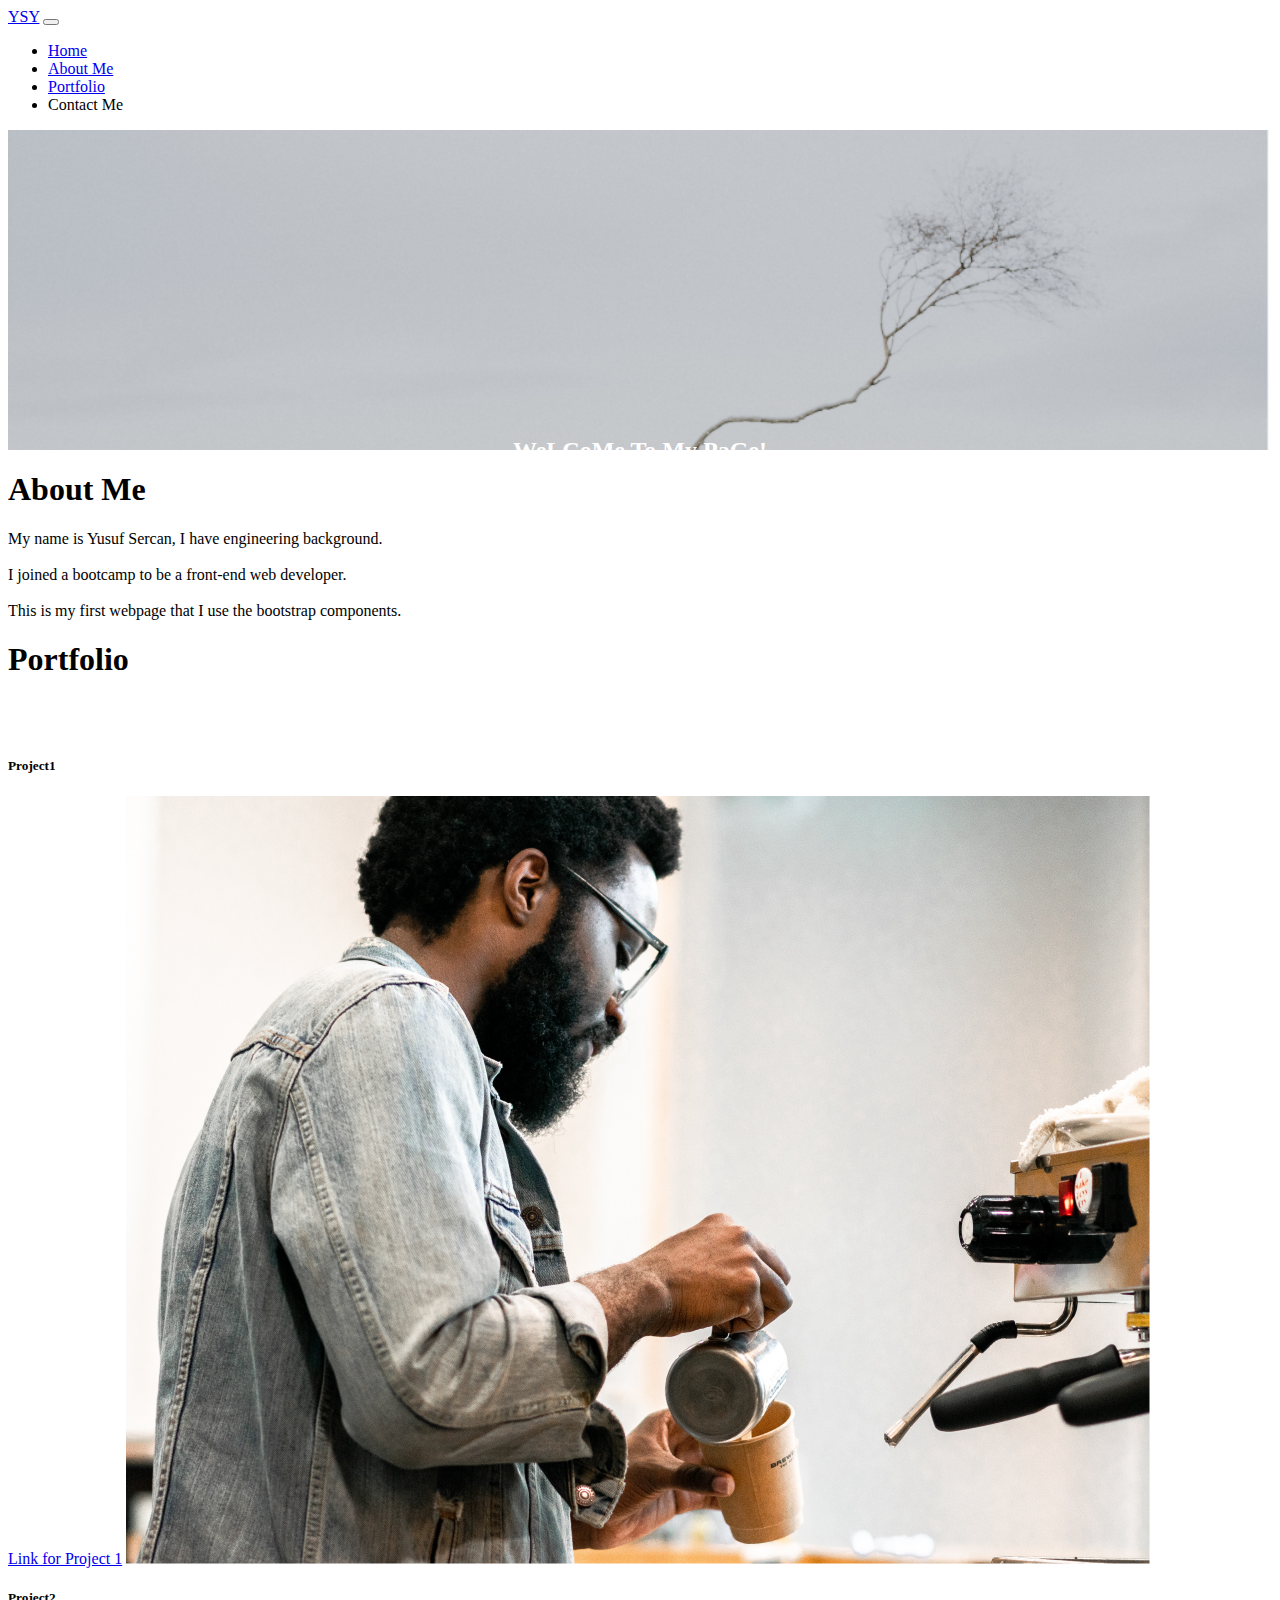
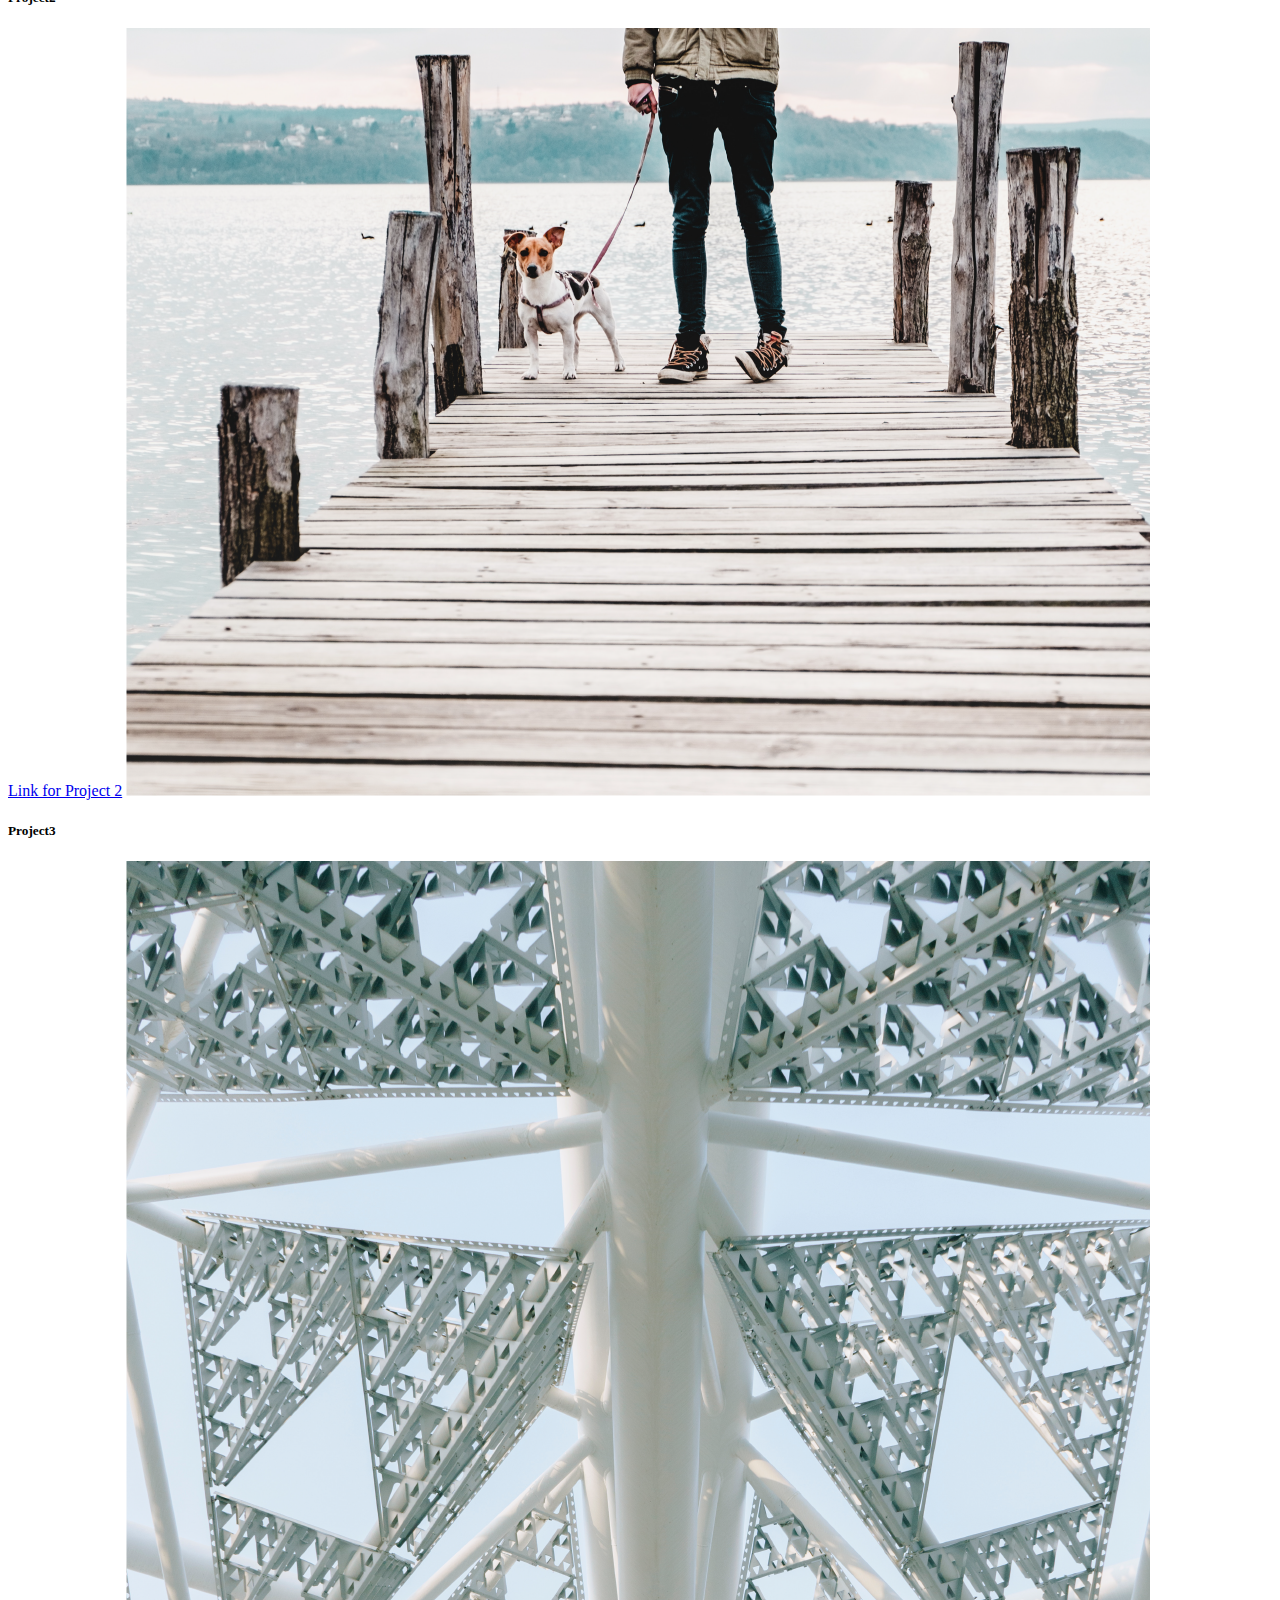
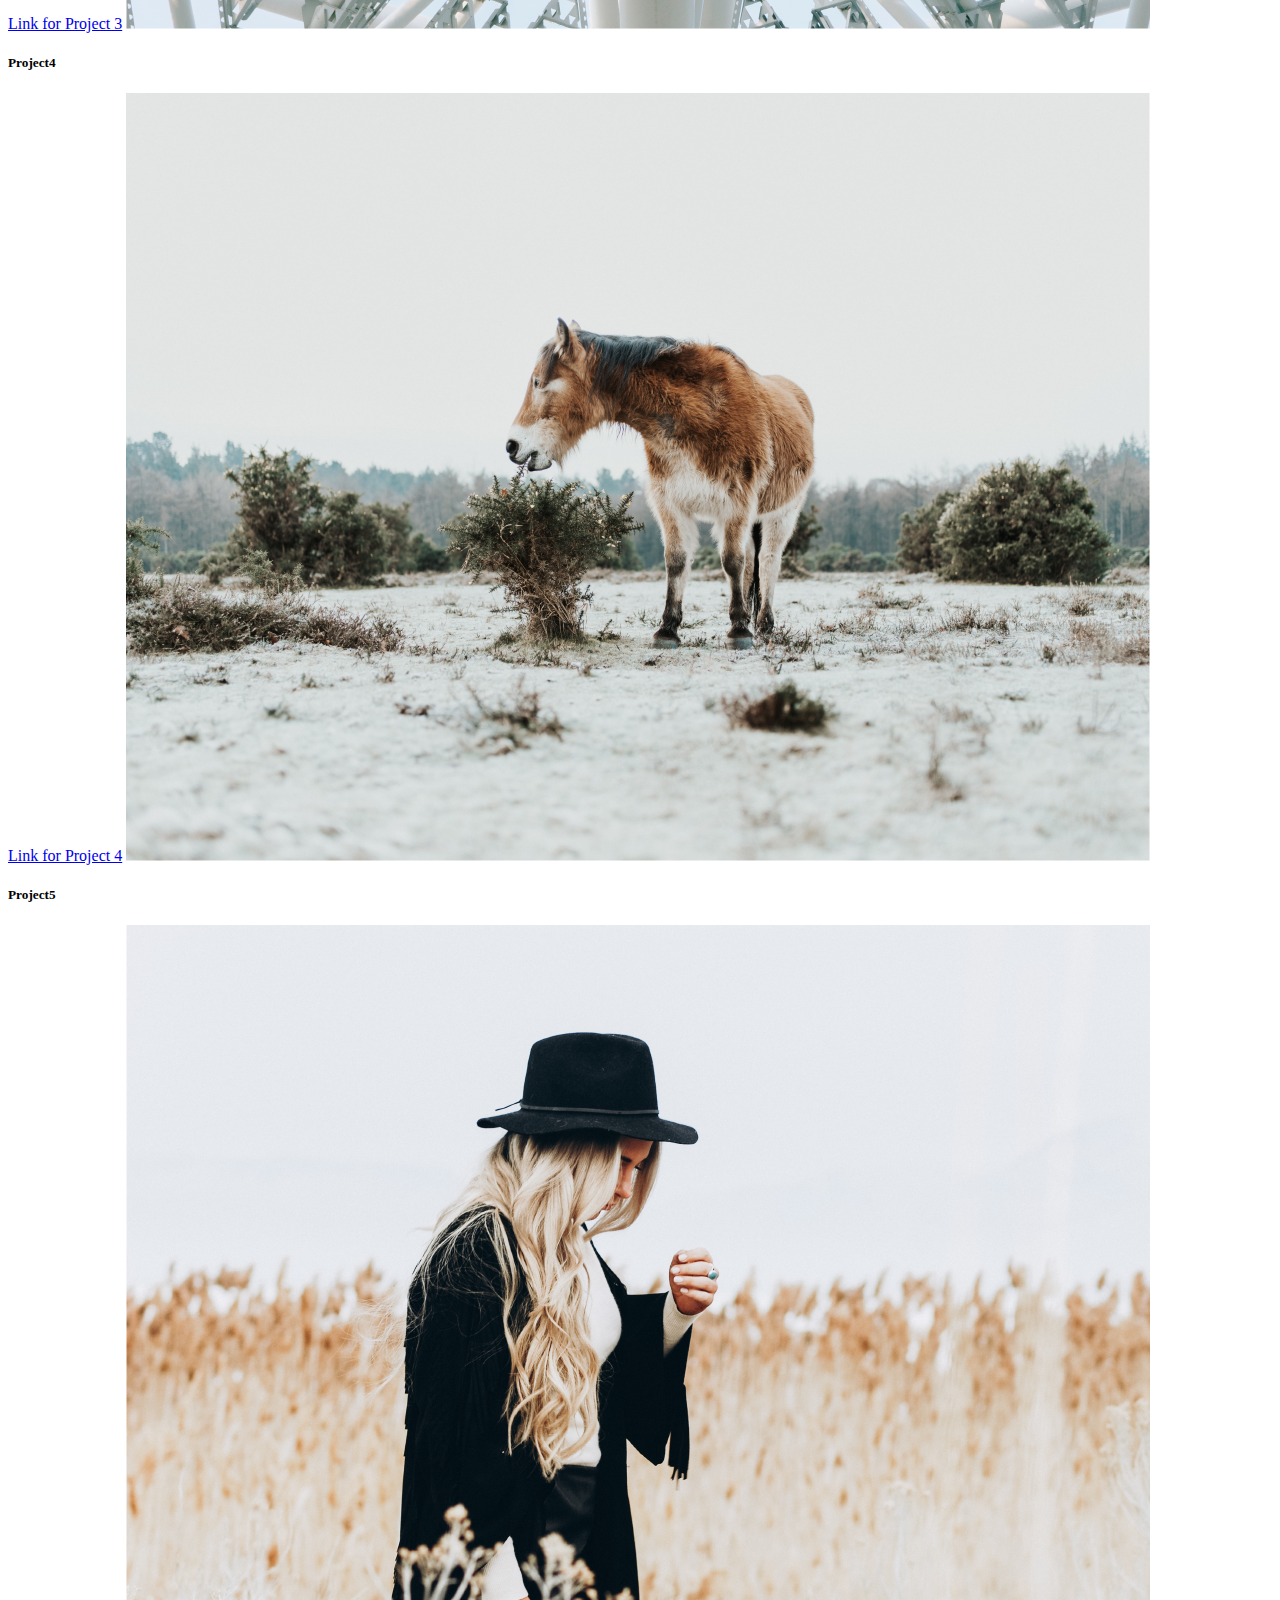
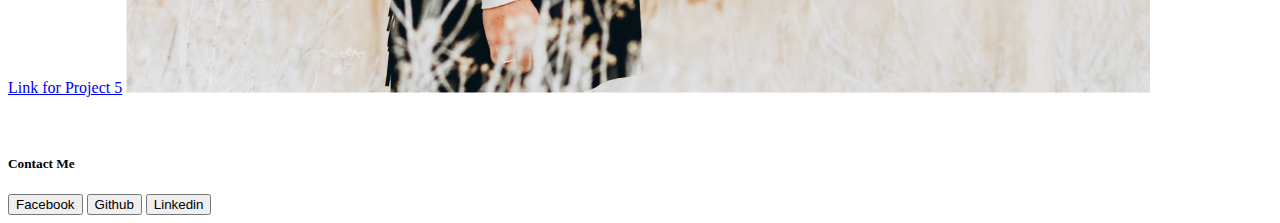
==== index.html @ 0101b55d "starter folder has been removed" ====
<!-- !DOCTYPE html> -->

<html lang="en">
  <head>
    <meta charset="utf-8">
    <meta name="viewport" content="width=device-width, initial-scale=1">
    <title>Sercan's Portfolio</title>
    <link href="https://cdn.jsdelivr.net/npm/bootstrap@5.3.2/dist/css/bootstrap.min.css" rel="stylesheet" integrity="sha384-T3c6CoIi6uLrA9TneNEoa7RxnatzjcDSCmG1MXxSR1GAsXEV/Dwwykc2MPK8M2HN" crossorigin="anonymous">
    <link rel="stylesheet" href="../starter/css/style.css">
  </head>
  <body>
   <!-- nav -->
    <nav class="navbar navbar-expand-lg bg-body-tertiary">
        <div class="container-fluid">
          <a class="navbar-brand" href="#">YSY</a>
          <button class="navbar-toggler" type="button" data-bs-toggle="collapse" data-bs-target="#navbarNav" aria-controls="navbarNav" aria-expanded="false" aria-label="Toggle navigation">
            <span class="navbar-toggler-icon"></span>
          </button>
          <div class="collapse navbar-collapse" id="navbarNav">
            <ul class="navbar-nav">
              <li class="nav-item">
                <a class="nav-link active" aria-current="page" href="#">Home</a>
              </li>
              <li class="nav-item">
                <a class="nav-link active" aria-current="page" href="#">About Me</a>
              </li>
              <li class="nav-item">
                <a class="nav-link" href="#">Portfolio</a>
              </li>
              <li class="nav-item">
                <a class="nav-link disabled" aria-disabled="true">Contact Me</a>
              </li>
            </ul>
          </div>
        </div>
      </nav>

 <!-- hero banner -->




  <!-- about me -->

  <div class="jumbotron jumbotron-fluid">

 <section class="pageSection heroSec">
        <div class="container-fluid heroBanner" alt="">
            <div class="heroText">
                <h2>WeLCoMe To My PaGe!</h2>
            </div>
        </div>
    </section>

        <div class="container">
          <h1 class="display-4">About Me</h1>
          <p class="lead">My name is Yusuf Sercan, I have engineering background.
                <br><br> 
                I joined a bootcamp to be a front-end web developer.
                <br><br>
                This is my first webpage that I use the bootstrap components. 
        </p>
        </div>
      </div>

  <!-- portfolio -->
  <div class="row">
    <h1 class="display-4">Portfolio</h1>
    <br>
    <br>
        <div class="col-sm-6">
          <div class="card">
            <div class="card-body">
              <h5 class="card-title">Project1</h5>
              <p class="card-text"></p>
              <a href="#" class="btn btn-primary">Link for Project 1</a>
              <img src="../starter/image/1_card.png" alt="">
            </div>
          </div>
        </div>
        <div class="col-sm-6">
          <div class="card">
            <div class="card-body">
              <h5 class="card-title">Project2</h5>
              <p class="card-text"></p>
              <a href="#" class="btn btn-primary">Link for Project 2</a>
              <img src="../starter/image/2_card.png" alt="">
            </div>
          </div>
        </div>
      </div>
      <div class="row">
        <div class="col-sm-6">
          <div class="card">
            <div class="card-body">
              <h5 class="card-title">Project3</h5>
              <p class="card-text"></p>
              <a href="#" class="btn btn-primary">Link for Project 3</a>
              <img src="../starter/image/3_card.png" alt="">
            </div>
          </div>
        </div>
        <div class="col-sm-6">
          <div class="card">
            <div class="card-body">
              <h5 class="card-title">Project4</h5>
              <p class="card-text"></p>
              <a href="#" class="btn btn-primary">Link for Project 4</a>
              <img src="../starter/image/4_card.png" alt="">
            </div>
          </div>
        </div>
      </div>
      <div class="row">
        <div class="col-sm-6">
          <div class="card">
            <div class="card-body">
              <h5 class="card-title">Project5</h5>
              <p class="card-text"></p>
              <a href="#" class="btn btn-primary">Link for Project 5</a>
              <img src="../starter/image/5_card.png" alt="">
            </div>
          </div>
        </div>
      </div>

    <!-- contact me -->
    <br>
    <br>
    <h5 class="display-4">Contact Me</h5>
    <div class="card">
        <div class="card-body">
                <button type="button" class="btn btn-facebook">Facebook<link rel="stylesheet" href="www.facebook.com"></button>
                <button type="button" class="btn btn-github">Github<link rel="stylesheet" href="www.github.com"></button>
                <button type="button" class="btn btn-linkedin">Linkedin<link rel="stylesheet" href="www.linkedin.com"></button>            
        </div>
    </div>

    <script src="https://cdn.jsdelivr.net/npm/bootstrap@5.3.2/dist/js/bootstrap.bundle.min.js" integrity="sha384-C6RzsynM9kWDrMNeT87bh95OGNyZPhcTNXj1NW7RuBCsyN/o0jlpcV8Qyq46cDfL" crossorigin="anonymous"></script>
    <script src="https://cdn.jsdelivr.net/npm/@popperjs/core@2.11.8/dist/umd/popper.min.js" integrity="sha384-I7E8VVD/ismYTF4hNIPjVp/Zjvgyol6VFvRkX/vR+Vc4jQkC+hVqc2pM8ODewa9r" crossorigin="anonymous"></script>
    <script src="https://cdn.jsdelivr.net/npm/bootstrap@5.3.2/dist/js/bootstrap.min.js" integrity="sha384-BBtl+eGJRgqQAUMxJ7pMwbEyER4l1g+O15P+16Ep7Q9Q+zqX6gSbd85u4mG4QzX+" crossorigin="anonymous"></script>
</body>
</html>
---- starter/css/style.css ----
.heroSec {
    height: 20em;
    width: 100% !important ;

  }

  .heroBanner {
    background-image: url("../image/6.card.png");
    background-size: cover;
    background-position: center;
    width: 100% !important;
    height: 100%;

  }

  .heroText {
    text-align: center;
    position: absolute;
    top: 50%;
    left: 50%;
    transform: translate(-50%, -50%);
    color: white;
  }
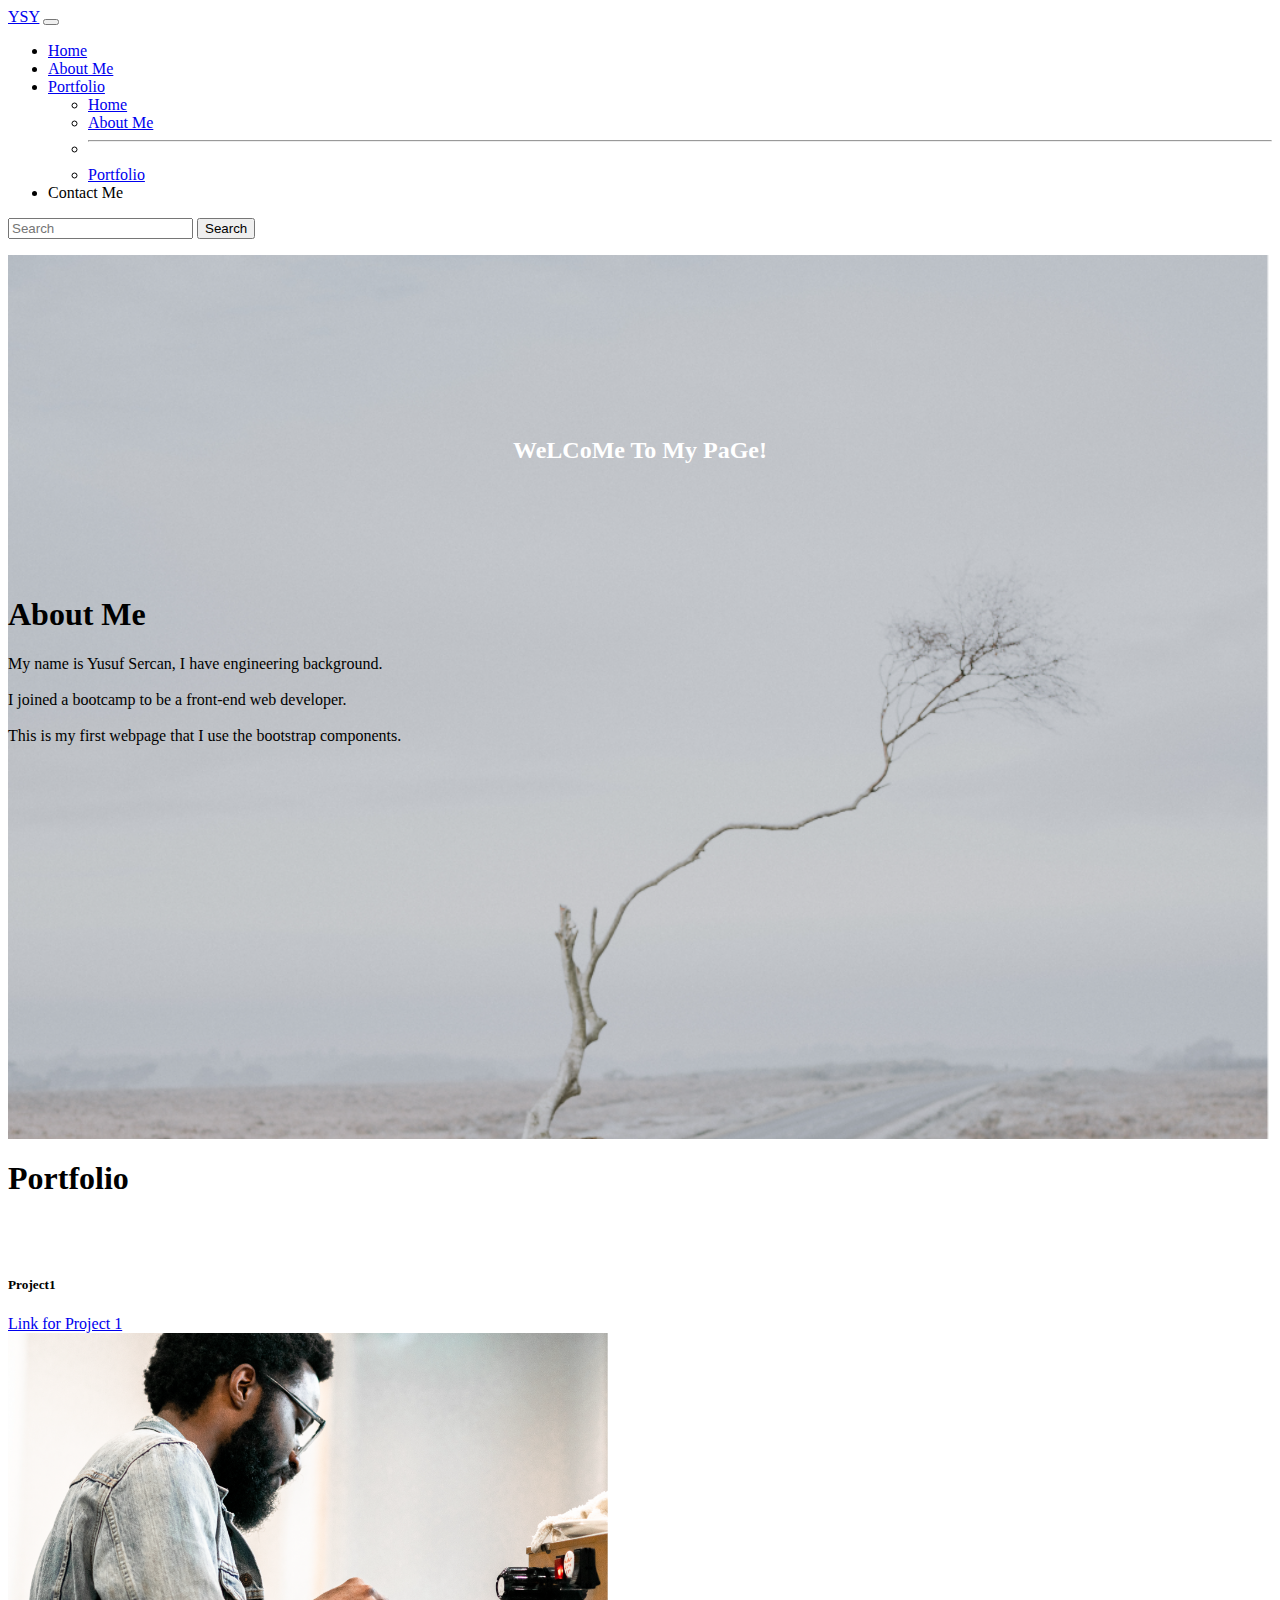
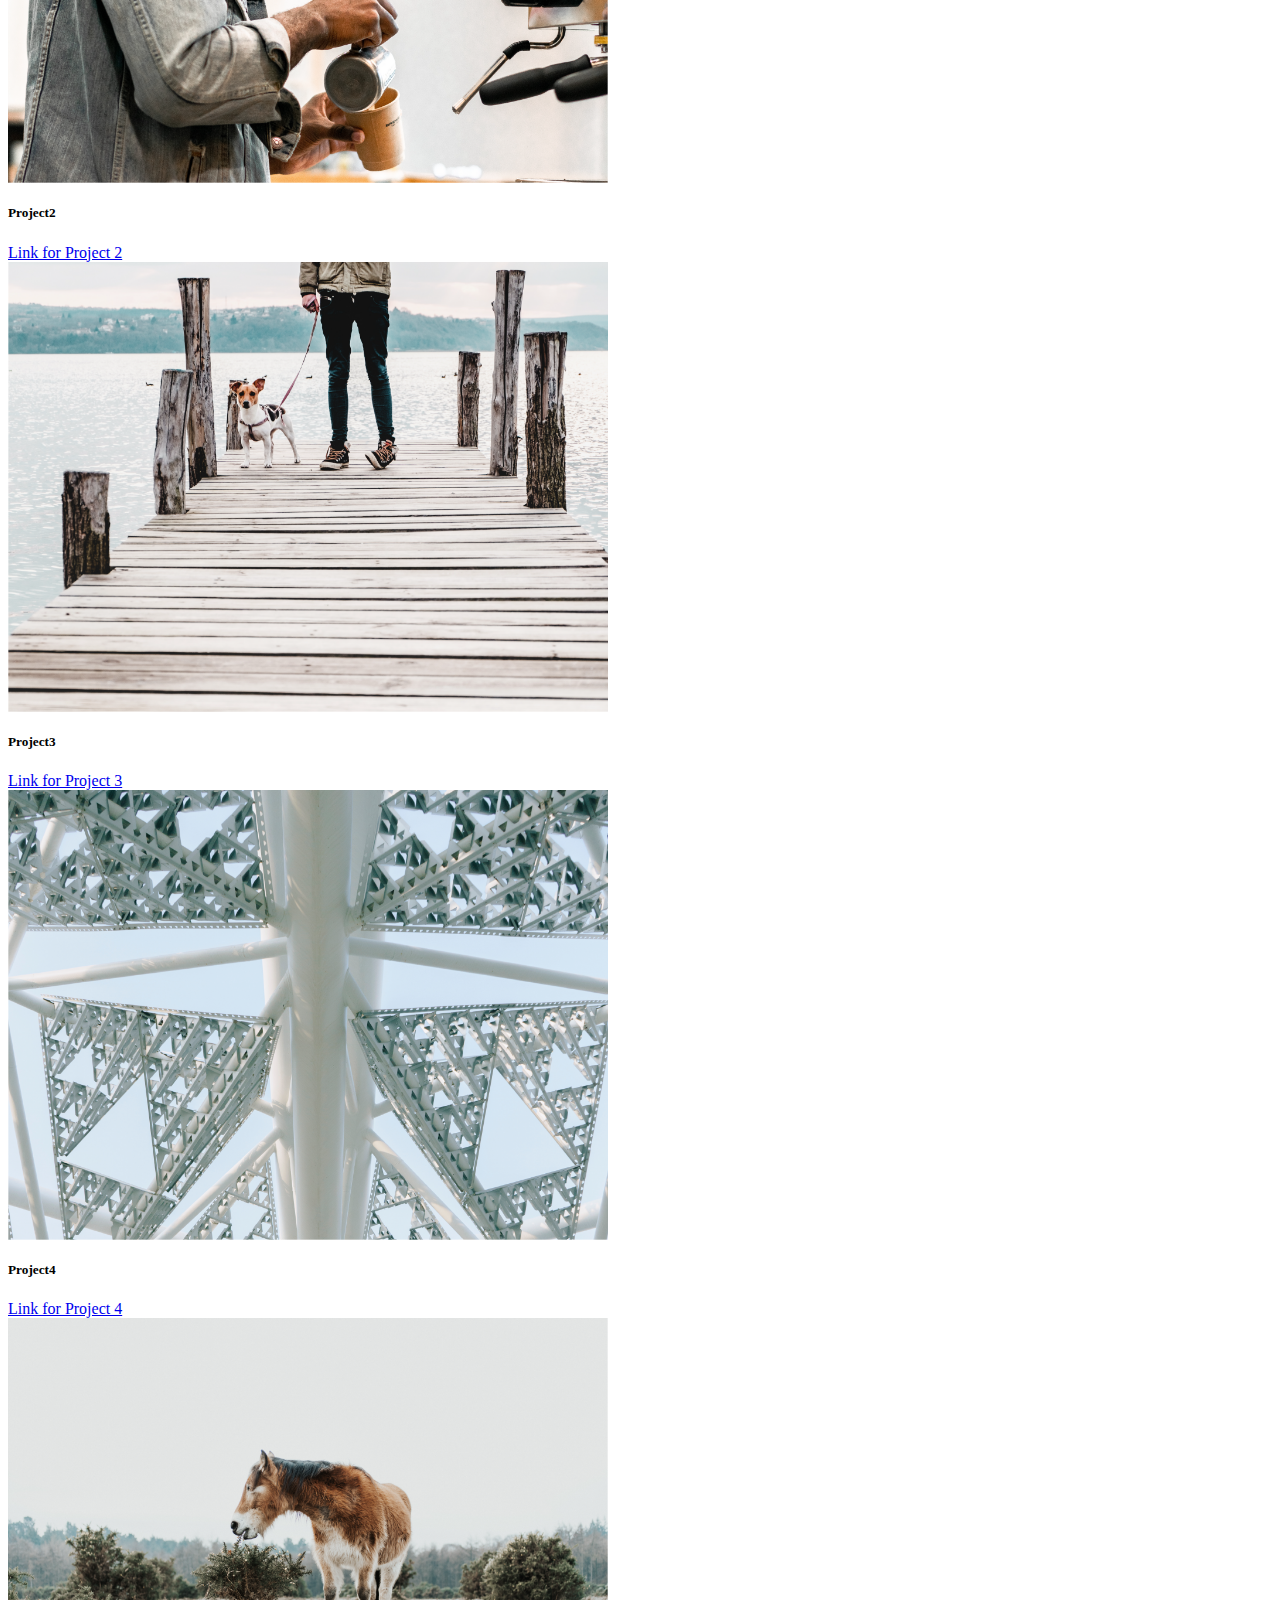
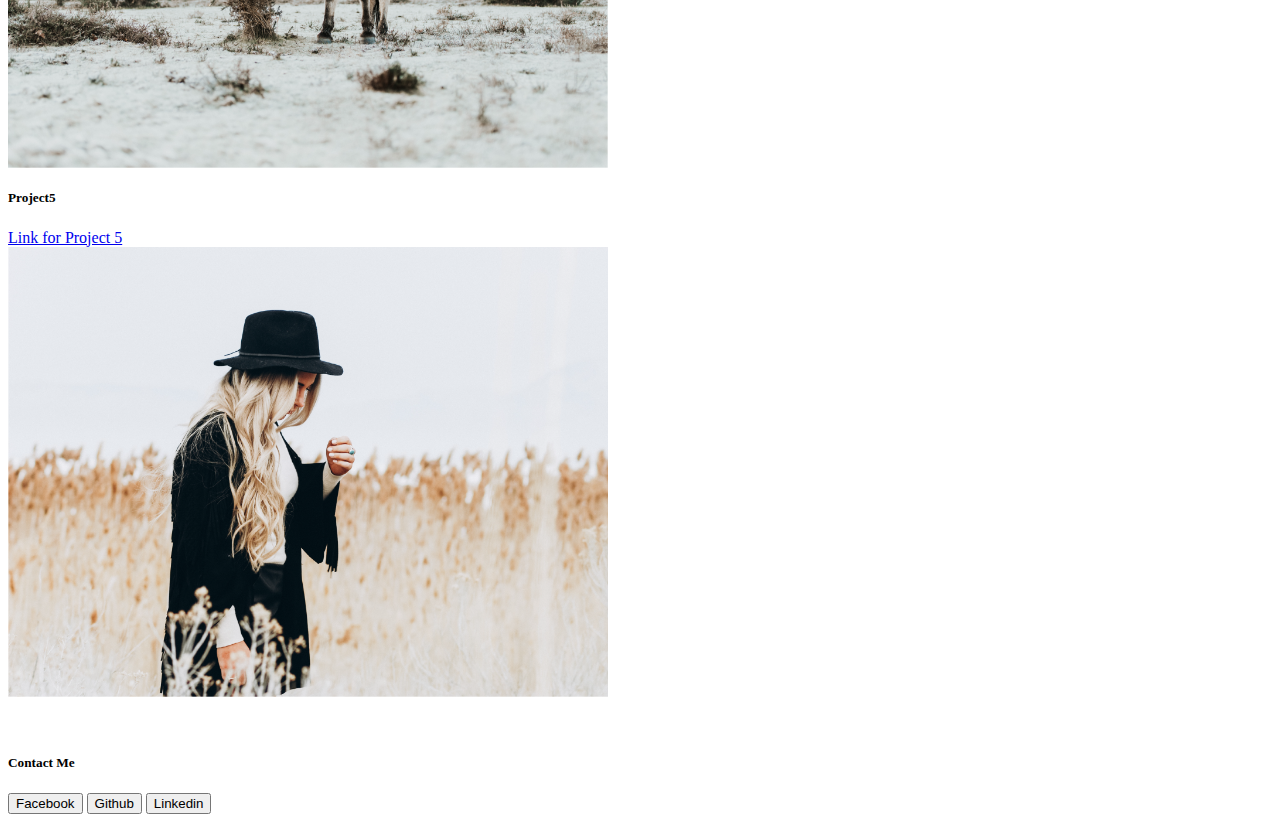
==== commit a0dfa867: "padding has been added" ====
--- a/index.html
+++ b/index.html
@@ -6,35 +6,46 @@
     <meta name="viewport" content="width=device-width, initial-scale=1">
     <title>Sercan's Portfolio</title>
     <link href="https://cdn.jsdelivr.net/npm/bootstrap@5.3.2/dist/css/bootstrap.min.css" rel="stylesheet" integrity="sha384-T3c6CoIi6uLrA9TneNEoa7RxnatzjcDSCmG1MXxSR1GAsXEV/Dwwykc2MPK8M2HN" crossorigin="anonymous">
-    <link rel="stylesheet" href="../starter/css/style.css">
+    <link rel="stylesheet" href="./css/style.css">
   </head>
   <body>
    <!-- nav -->
-    <nav class="navbar navbar-expand-lg bg-body-tertiary">
-        <div class="container-fluid">
-          <a class="navbar-brand" href="#">YSY</a>
-          <button class="navbar-toggler" type="button" data-bs-toggle="collapse" data-bs-target="#navbarNav" aria-controls="navbarNav" aria-expanded="false" aria-label="Toggle navigation">
-            <span class="navbar-toggler-icon"></span>
-          </button>
-          <div class="collapse navbar-collapse" id="navbarNav">
-            <ul class="navbar-nav">
-              <li class="nav-item">
-                <a class="nav-link active" aria-current="page" href="#">Home</a>
-              </li>
-              <li class="nav-item">
-                <a class="nav-link active" aria-current="page" href="#">About Me</a>
-              </li>
-              <li class="nav-item">
-                <a class="nav-link" href="#">Portfolio</a>
-              </li>
-              <li class="nav-item">
-                <a class="nav-link disabled" aria-disabled="true">Contact Me</a>
-              </li>
+   <nav class="navbar navbar-expand-lg bg-body-tertiary">
+    <div class="container-fluid">
+      <a class="navbar-brand" href="#">YSY</a>
+      <button class="navbar-toggler" type="button" data-bs-toggle="collapse" data-bs-target="#navbarSupportedContent" aria-controls="navbarSupportedContent" aria-expanded="false" aria-label="Toggle navigation">
+        <span class="navbar-toggler-icon"></span>
+      </button>
+      <div class="collapse navbar-collapse" id="navbarSupportedContent">
+        <ul class="navbar-nav me-auto mb-2 mb-lg-0">
+          <li class="nav-item">
+            <a class="nav-link active" aria-current="page" href="#">Home</a>
+          </li>
+          <li class="nav-item">
+            <a class="nav-link" href="#">About Me</a>
+          </li>
+          <li class="nav-item dropdown">
+            <a class="nav-link dropdown-toggle" href="#" role="button" data-bs-toggle="dropdown" aria-expanded="false">
+              Portfolio
+            </a>
+            <ul class="dropdown-menu">
+              <li><a class="dropdown-item" href="#">Home</a></li>
+              <li><a class="dropdown-item" href="#">About Me</a></li>
+              <li><hr class="dropdown-divider"></li>
+              <li><a class="dropdown-item" href="#">Portfolio</a></li>
             </ul>
-          </div>
-        </div>
-      </nav>
-
+          </li>
+          <li class="nav-item">
+            <a class="nav-link disabled" aria-disabled="true">Contact Me</a>
+          </li>
+        </ul>
+        <form class="d-flex" role="search">
+          <input class="form-control me-2" type="search" placeholder="Search" aria-label="Search">
+          <button class="btn btn-outline-success" type="submit">Search</button>
+        </form>
+      </div>
+    </div>
+  </nav>
  <!-- hero banner -->
 
 
@@ -68,58 +79,58 @@
     <h1 class="display-4">Portfolio</h1>
     <br>
     <br>
-        <div class="col-sm-6">
-          <div class="card">
+        <div class="col-sm-5 pb-5">
+          <div class="card" style="width: 600px">
             <div class="card-body">
               <h5 class="card-title">Project1</h5>
               <p class="card-text"></p>
               <a href="#" class="btn btn-primary">Link for Project 1</a>
-              <img src="../starter/image/1_card.png" alt="">
             </div>
+            <img src="./image/1_card.png" alt="" style="width: 600px" />
           </div>
         </div>
-        <div class="col-sm-6">
-          <div class="card">
+        <div class="col-sm-5 pb-5">
+          <div class="card" style="width: 600px">
             <div class="card-body">
               <h5 class="card-title">Project2</h5>
               <p class="card-text"></p>
               <a href="#" class="btn btn-primary">Link for Project 2</a>
-              <img src="../starter/image/2_card.png" alt="">
             </div>
+            <img src="./image/2_card.png" alt="" style="width: 600px" />
           </div>
         </div>
       </div>
       <div class="row">
-        <div class="col-sm-6">
-          <div class="card">
+        <div class="col-sm-5  pb-5">
+          <div class="card" style="width: 600px">
             <div class="card-body">
               <h5 class="card-title">Project3</h5>
               <p class="card-text"></p>
               <a href="#" class="btn btn-primary">Link for Project 3</a>
-              <img src="../starter/image/3_card.png" alt="">
             </div>
+            <img src="./image/3_card.png" alt="" style="width: 600px" />
           </div>
         </div>
-        <div class="col-sm-6">
-          <div class="card">
+        <div class="col-sm-5  pb-5">
+          <div class="card" style="width: 600px">
             <div class="card-body">
               <h5 class="card-title">Project4</h5>
               <p class="card-text"></p>
               <a href="#" class="btn btn-primary">Link for Project 4</a>
-              <img src="../starter/image/4_card.png" alt="">
             </div>
+            <img src="./image/4_card.png" alt="" style="width: 600px" />
           </div>
         </div>
       </div>
       <div class="row">
-        <div class="col-sm-6">
-          <div class="card">
+        <div class="col-sm-6  pb-5">
+          <div class="card" style="width: 600px">
             <div class="card-body">
               <h5 class="card-title">Project5</h5>
               <p class="card-text"></p>
               <a href="#" class="btn btn-primary">Link for Project 5</a>
-              <img src="../starter/image/5_card.png" alt="">
             </div>
+            <img src="./image/5_card.png" alt="" style="width: 600px" />
           </div>
         </div>
       </div>
--- a/css/style.css
+++ b/css/style.css
@@ -0,0 +1,23 @@
+  .heroSec {
+    height: 20em;
+    width: 100% !important ;
+
+  }
+
+  .jumbotron {
+    background-image: url("../image/6.card.png");
+    background-size: cover;
+    background-position: center;
+    width: 100% !important;
+    height: 100%;
+
+  }
+
+  .heroText {
+    text-align: center;
+    position: absolute;
+    top: 50%;
+    left: 50%;
+    transform: translate(-50%, -50%);
+    color: white;
+  }
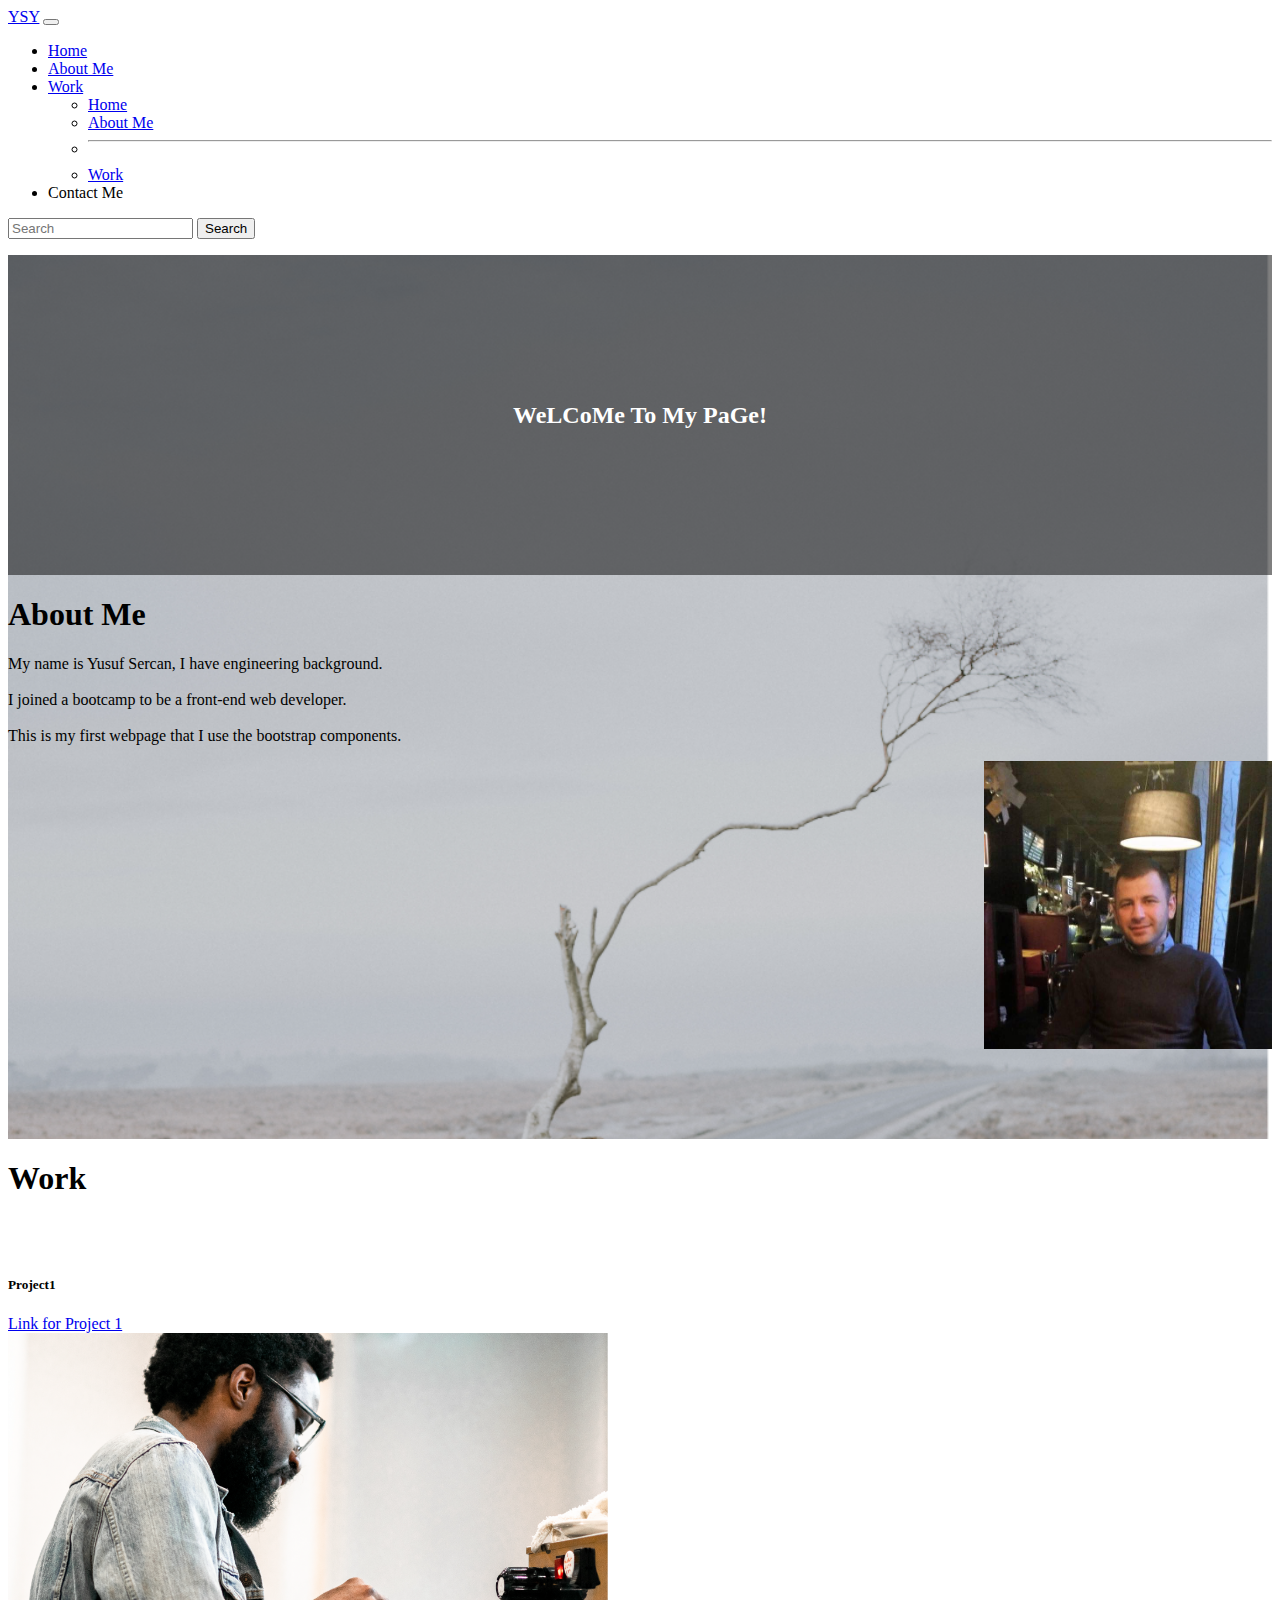
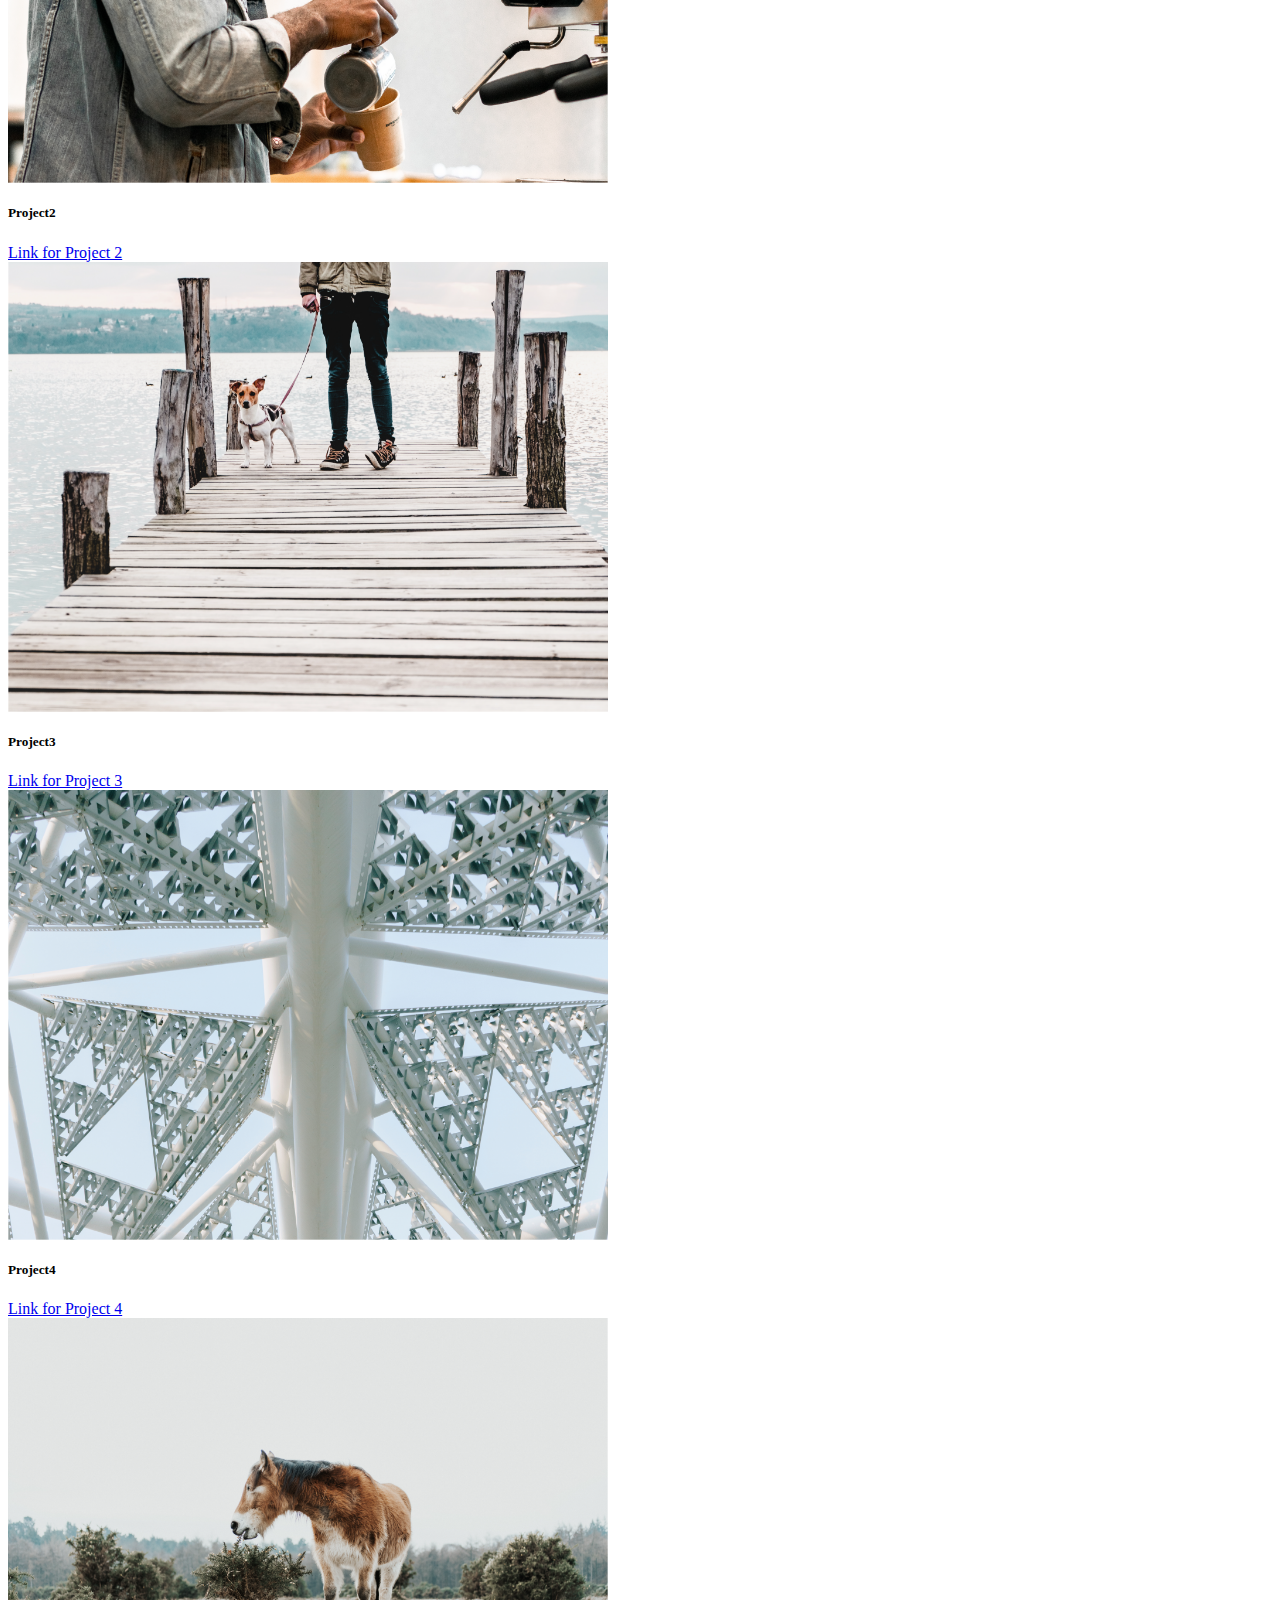
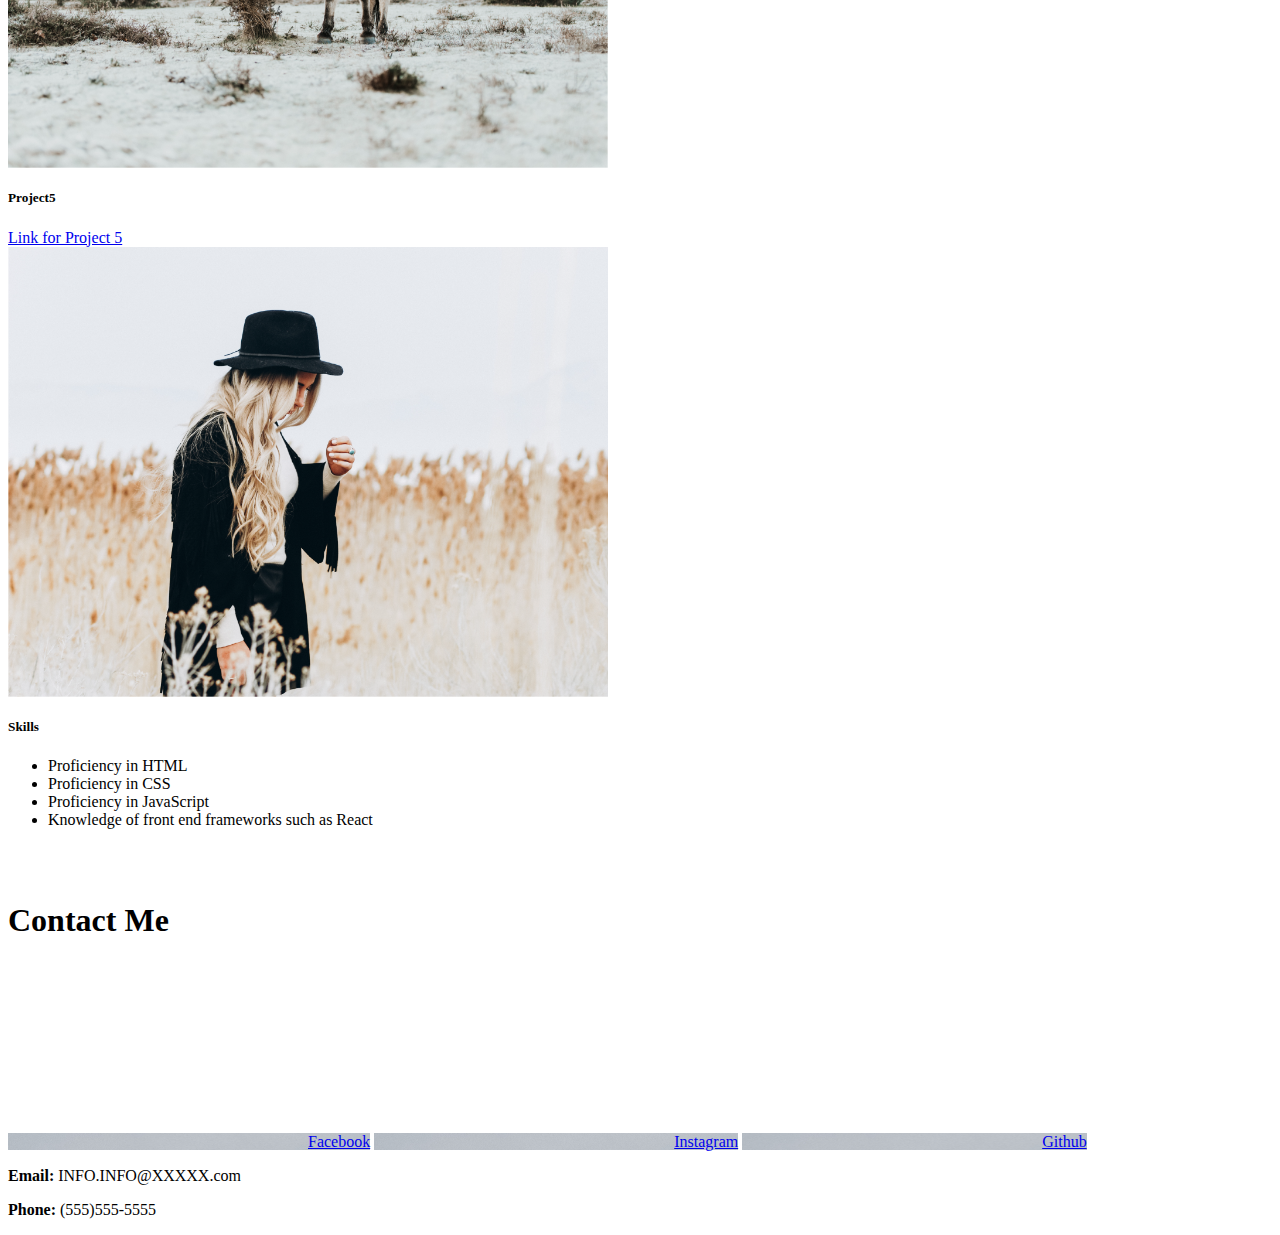
==== commit 35bebd66: "bootstrap hover has been added" ====
--- a/index.html
+++ b/index.html
@@ -25,14 +25,12 @@
             <a class="nav-link" href="#">About Me</a>
           </li>
           <li class="nav-item dropdown">
-            <a class="nav-link dropdown-toggle" href="#" role="button" data-bs-toggle="dropdown" aria-expanded="false">
-              Portfolio
-            </a>
+            <a class="nav-link dropdown-toggle" href="#" role="button" data-bs-toggle="dropdown" aria-expanded="false">Work</a>
             <ul class="dropdown-menu">
               <li><a class="dropdown-item" href="#">Home</a></li>
               <li><a class="dropdown-item" href="#">About Me</a></li>
               <li><hr class="dropdown-divider"></li>
-              <li><a class="dropdown-item" href="#">Portfolio</a></li>
+              <li><a class="dropdown-item" href="#">Work</a></li>
             </ul>
           </li>
           <li class="nav-item">
@@ -71,12 +69,15 @@
                 <br><br>
                 This is my first webpage that I use the bootstrap components. 
         </p>
+        <div class="portrait-section col-sm-20 col-xl-26" style="height: 200px;">
+          <img class="portrait" src="./image/Sercan Foto.JPG" alt="portrait photo">
         </div>
+      </div>
       </div>
 
   <!-- portfolio -->
   <div class="row">
-    <h1 class="display-4">Portfolio</h1>
+    <h1 class="display-4">Work</h1>
     <br>
     <br>
         <div class="col-sm-5 pb-5">
@@ -134,19 +135,37 @@
           </div>
         </div>
       </div>
+    <!-- Skills -->
 
-    <!-- contact me -->
+    <h5 class="display-4">Skills</h5>
+    <ul>
+      <li>Proficiency in HTML
+      <li>Proficiency in CSS
+      <li>Proficiency in JavaScript
+      <li>Knowledge of front end frameworks such as React
+    </ul>
+    <!-- contact me // footer -->
     <br>
     <br>
-    <h5 class="display-4">Contact Me</h5>
-    <div class="card">
-        <div class="card-body">
-                <button type="button" class="btn btn-facebook">Facebook<link rel="stylesheet" href="www.facebook.com"></button>
-                <button type="button" class="btn btn-github">Github<link rel="stylesheet" href="www.github.com"></button>
-                <button type="button" class="btn btn-linkedin">Linkedin<link rel="stylesheet" href="www.linkedin.com"></button>            
+<footer>
+  <div class="row">
+    <h1 class="display-4">Contact Me</h1>
+    <br>
+    <br>
+    <a class="icon-link icon-link-hover" style="--bs-icon-link-transform: translate3d(0, -.125rem, 0);" href="#">
+    <svg class="bi" aria-hidden="true"><use xlink:href="#clipboard"></use></svg>Facebook</a>
+    <a class="icon-link icon-link-hover" style="--bs-icon-link-transform: translate3d(0, -.125rem, 0);" href="#">
+      <svg class="bi" aria-hidden="true"><use xlink:href="#clipboard"></use></svg>Instagram</a>
+      <a class="icon-link icon-link-hover" style="--bs-icon-link-transform: translate3d(0, -.125rem, 0);" href="#">
+        <svg class="bi" aria-hidden="true"><use xlink:href="#clipboard"></use></svg>Github</a>
+       <div class="col-md-6">
+          <div class="col-md-3">
+              <p><strong>Email:</strong> INFO.INFO@XXXXX.com</p>
+              <p><strong>Phone:</strong> (555)555-5555</p>
+          </div>
         </div>
-    </div>
-
+  </div>
+</footer>
     <script src="https://cdn.jsdelivr.net/npm/bootstrap@5.3.2/dist/js/bootstrap.bundle.min.js" integrity="sha384-C6RzsynM9kWDrMNeT87bh95OGNyZPhcTNXj1NW7RuBCsyN/o0jlpcV8Qyq46cDfL" crossorigin="anonymous"></script>
     <script src="https://cdn.jsdelivr.net/npm/@popperjs/core@2.11.8/dist/umd/popper.min.js" integrity="sha384-I7E8VVD/ismYTF4hNIPjVp/Zjvgyol6VFvRkX/vR+Vc4jQkC+hVqc2pM8ODewa9r" crossorigin="anonymous"></script>
     <script src="https://cdn.jsdelivr.net/npm/bootstrap@5.3.2/dist/js/bootstrap.min.js" integrity="sha384-BBtl+eGJRgqQAUMxJ7pMwbEyER4l1g+O15P+16Ep7Q9Q+zqX6gSbd85u4mG4QzX+" crossorigin="anonymous"></script>
--- a/css/style.css
+++ b/css/style.css
@@ -1,13 +1,24 @@
+
+  .jumbotron {
+    background-image: url("../image/6.card.png");
+    background-size: cover;
+    background-position: center;
+    width: 100% !important;
+    height: 100%;
+
+  }
   .heroSec {
     height: 20em;
     width: 100% !important ;
 
   }
 
-  .jumbotron {
-    background-image: url("../image/6.card.png");
+  .heroBanner {
+    background-image:linear-gradient(rgba(0, 0, 0, 0.5), rgba(0, 0, 0, 0.5)), url("../image/");
     background-size: cover;
     background-position: center;
+    background-repeat: no-repeat;
+    position: relative;
     width: 100% !important;
     height: 100%;
 
@@ -21,3 +32,32 @@
     transform: translate(-50%, -50%);
     color: white;
   }
+
+ 
+  .portrait-section {
+    display: flex;
+    align-items: center;
+    justify-content:right;
+  }
+  
+  .portrait {
+    width: 13em ;
+    height: 18em;
+    margin-left: auto;
+    margin-top: auto;
+    width: auto;
+  }
+  .container1 a.nav-link:hover {
+    color: #808080;
+  }
+
+  .containerBlock {
+      width: 100%;
+      height: 100%;
+      justify-content: space-evenly;
+  }
+
+  .icon-link-hover {
+    background-image: url(../image/6.card.png);
+    background-color: crimson;
+  }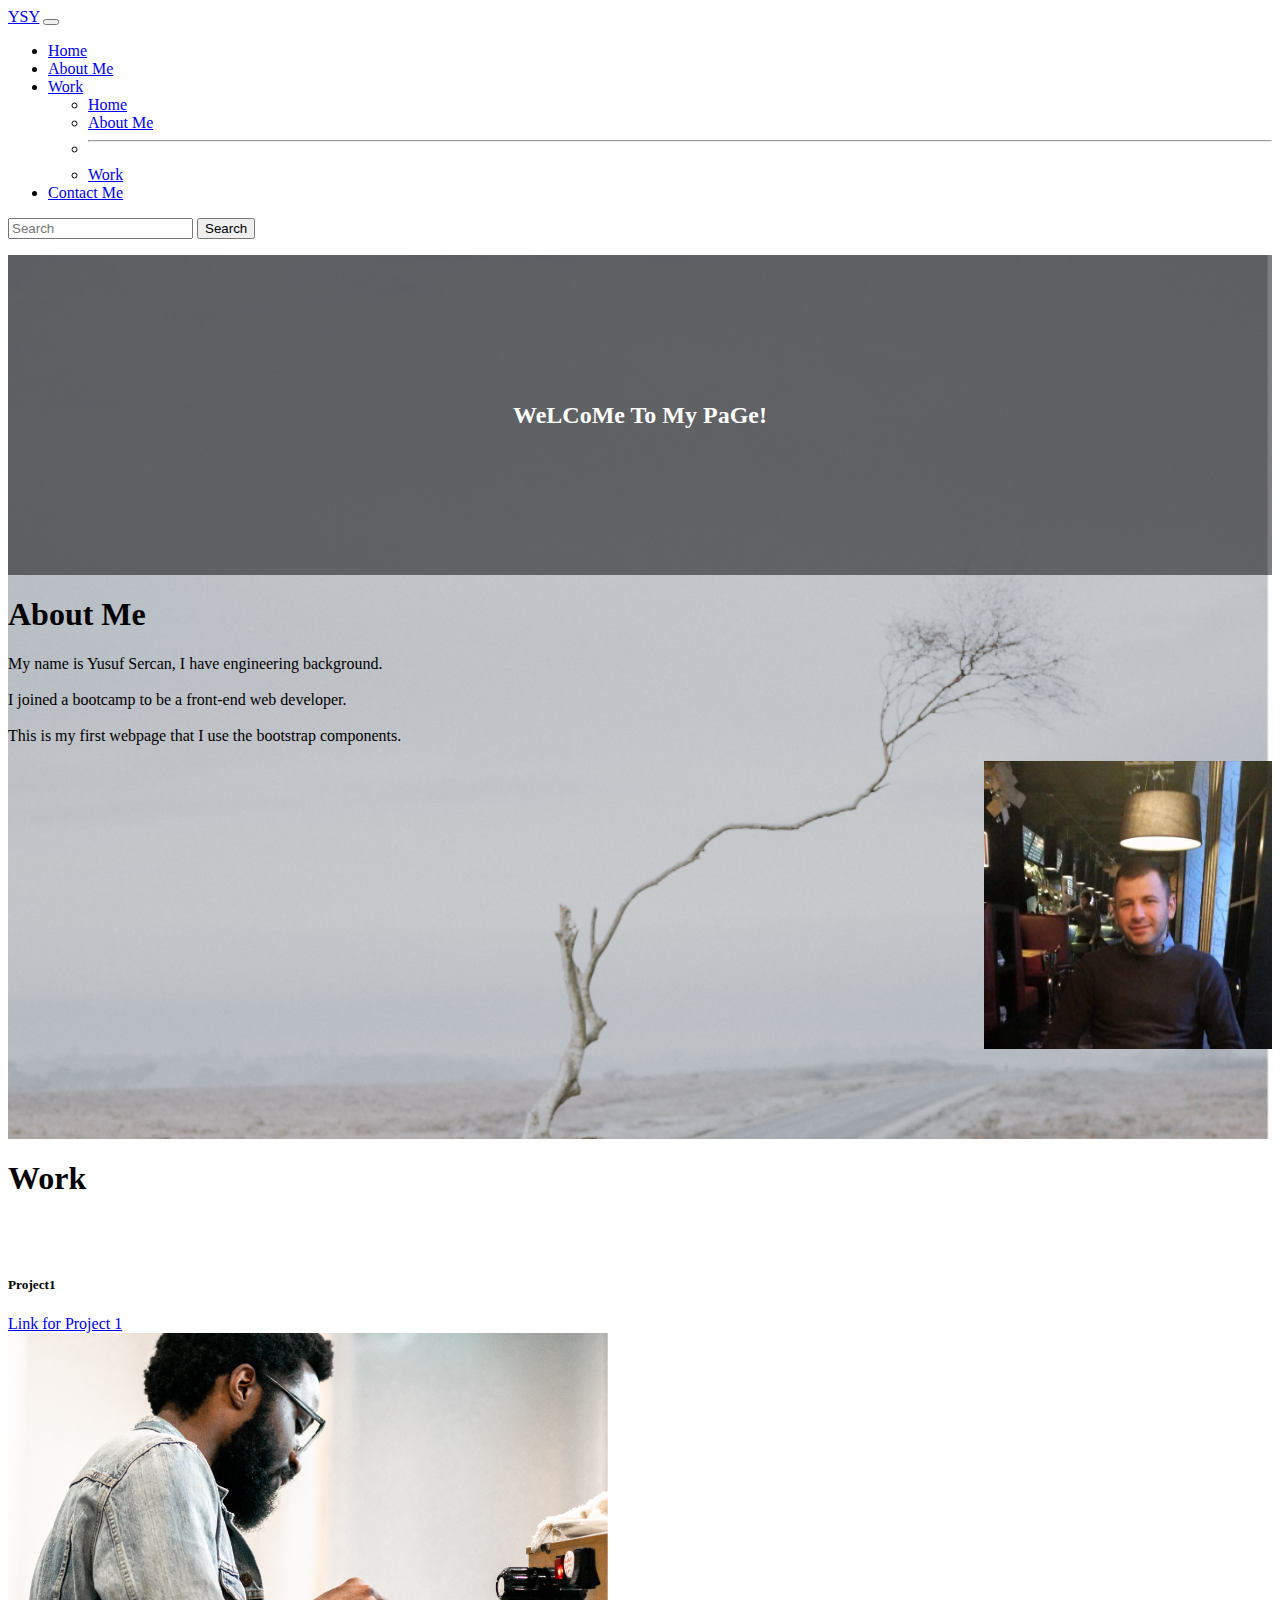
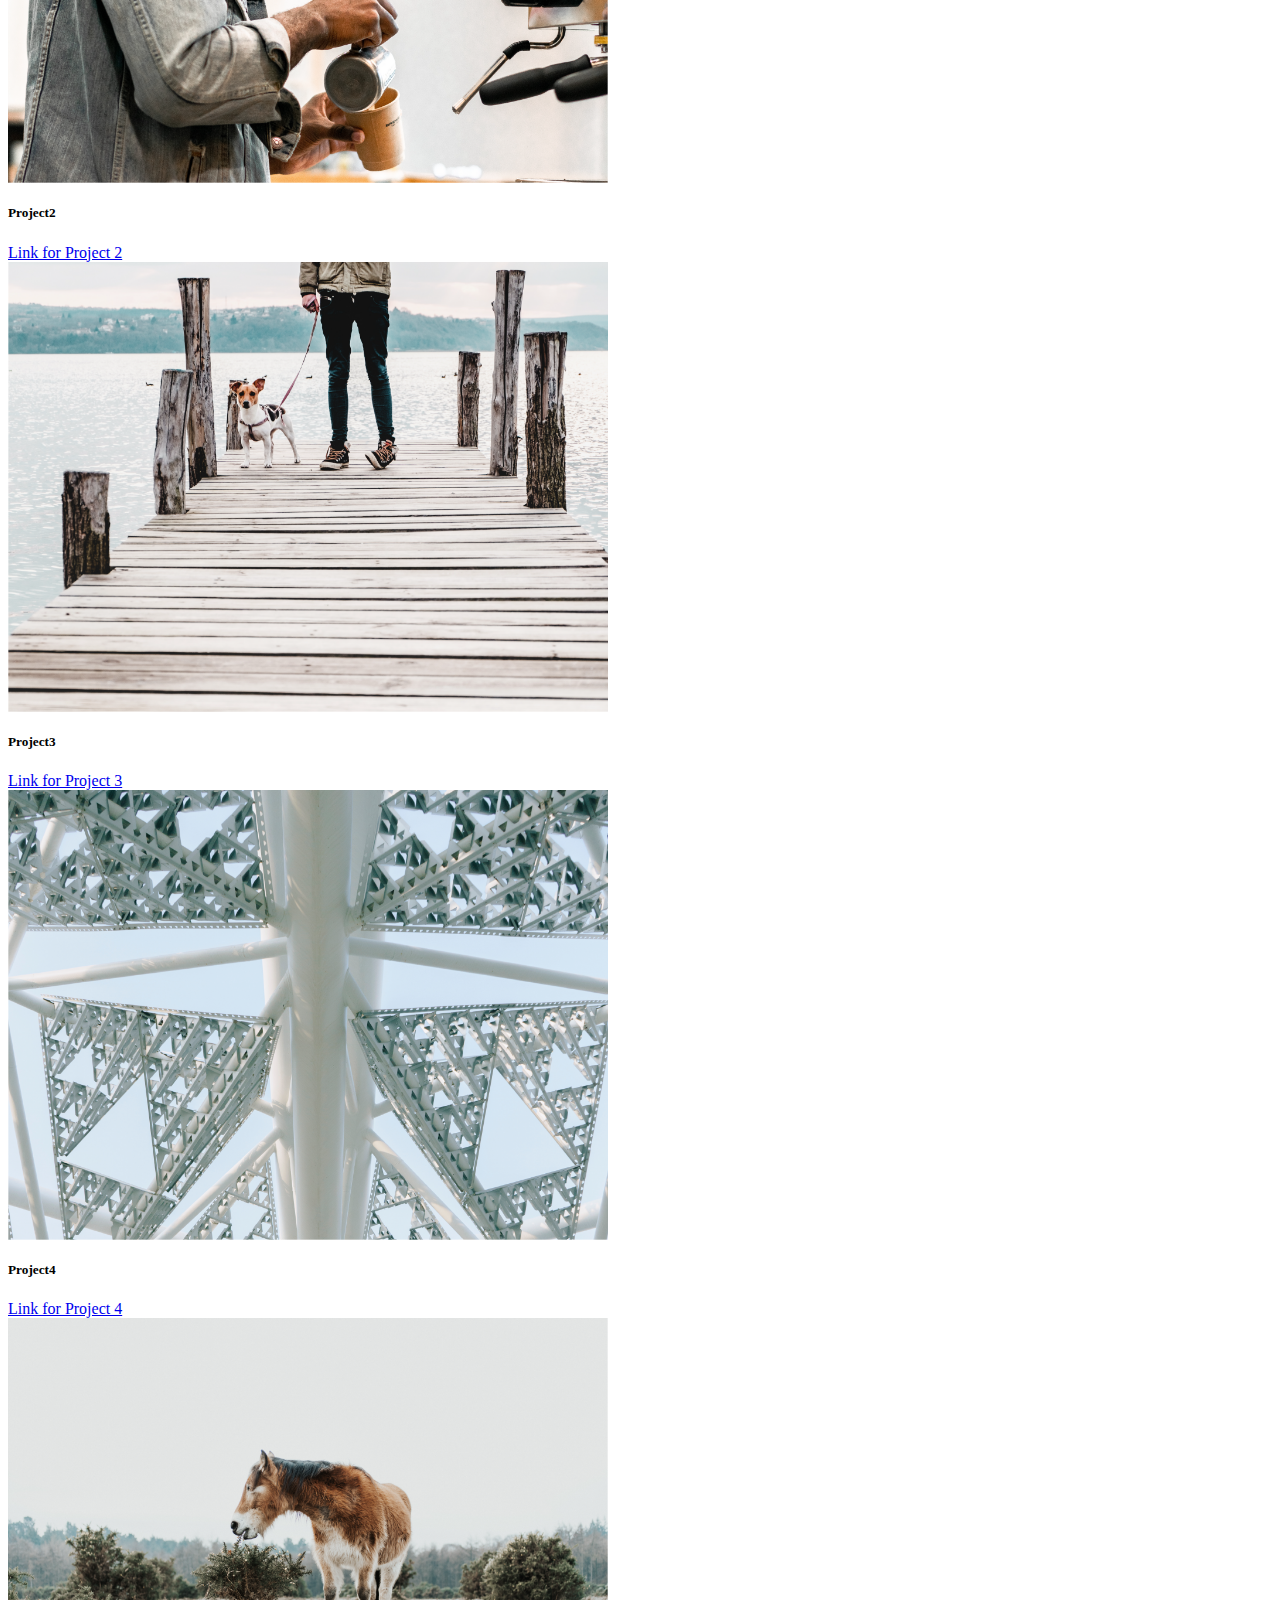
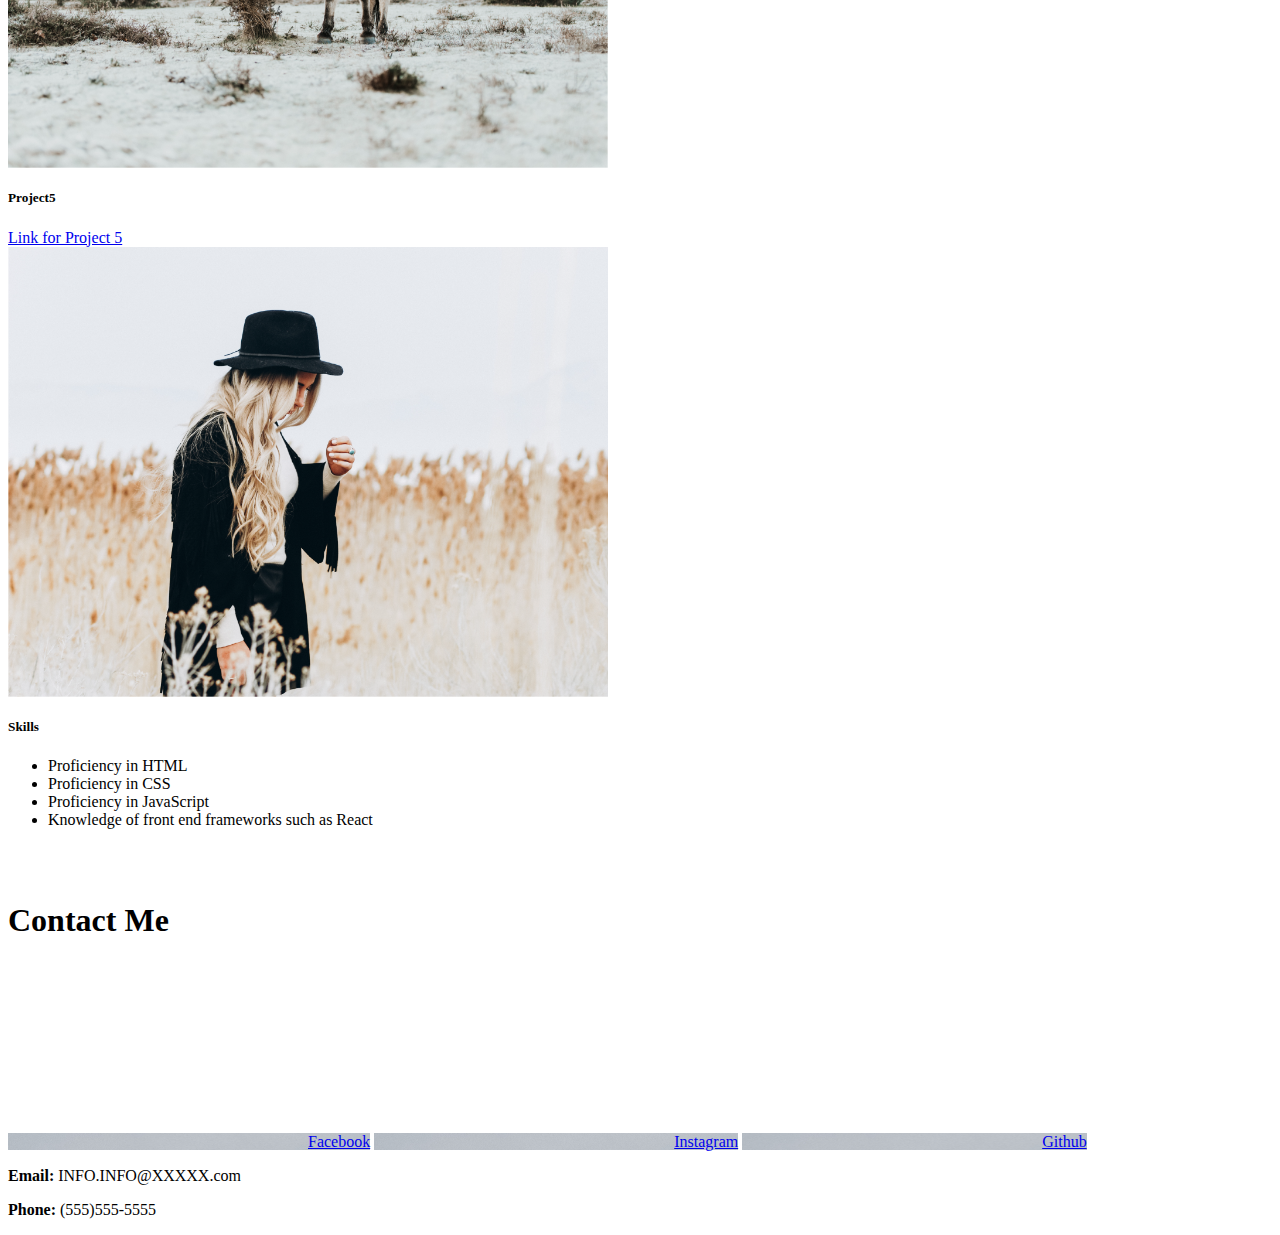
==== commit 48909375: "Nav-links has been fixed" ====
--- a/index.html
+++ b/index.html
@@ -9,7 +9,6 @@
     <link rel="stylesheet" href="./css/style.css">
   </head>
   <body>
-   <!-- nav -->
    <nav class="navbar navbar-expand-lg bg-body-tertiary">
     <div class="container-fluid">
       <a class="navbar-brand" href="#">YSY</a>
@@ -19,22 +18,22 @@
       <div class="collapse navbar-collapse" id="navbarSupportedContent">
         <ul class="navbar-nav me-auto mb-2 mb-lg-0">
           <li class="nav-item">
-            <a class="nav-link active" aria-current="page" href="#">Home</a>
+            <a class="nav-link active" aria-current="page" href="#Home">Home</a>
           </li>
           <li class="nav-item">
-            <a class="nav-link" href="#">About Me</a>
+            <a class="nav-link" href="#About-Me">About Me</a>
           </li>
           <li class="nav-item dropdown">
-            <a class="nav-link dropdown-toggle" href="#" role="button" data-bs-toggle="dropdown" aria-expanded="false">Work</a>
+            <a class="nav-link dropdown-toggle" href="#Work" role="button" data-bs-toggle="dropdown" aria-expanded="false">Work</a>
             <ul class="dropdown-menu">
-              <li><a class="dropdown-item" href="#">Home</a></li>
-              <li><a class="dropdown-item" href="#">About Me</a></li>
+              <li><a class="dropdown-item" href="#Home">Home</a></li>
+              <li><a class="dropdown-item" href="#About-Me">About Me</a></li>
               <li><hr class="dropdown-divider"></li>
-              <li><a class="dropdown-item" href="#">Work</a></li>
+              <li><a class="dropdown-item" href="#Work">Work</a></li>
             </ul>
           </li>
           <li class="nav-item">
-            <a class="nav-link disabled" aria-disabled="true">Contact Me</a>
+            <a class="nav-link" href="#Contact-Me" aria-contactMe="true">Contact Me</a>
           </li>
         </ul>
         <form class="d-flex" role="search">
@@ -44,13 +43,6 @@
       </div>
     </div>
   </nav>
- <!-- hero banner -->
-
-
-
-
-  <!-- about me -->
-
   <div class="jumbotron jumbotron-fluid">
 
  <section class="pageSection heroSec">
@@ -75,7 +67,6 @@
       </div>
       </div>
 
-  <!-- portfolio -->
   <div class="row">
     <h1 class="display-4">Work</h1>
     <br>
@@ -135,7 +126,6 @@
           </div>
         </div>
       </div>
-    <!-- Skills -->
 
     <h5 class="display-4">Skills</h5>
     <ul>
@@ -144,7 +134,7 @@
       <li>Proficiency in JavaScript
       <li>Knowledge of front end frameworks such as React
     </ul>
-    <!-- contact me // footer -->
+
     <br>
     <br>
 <footer>
